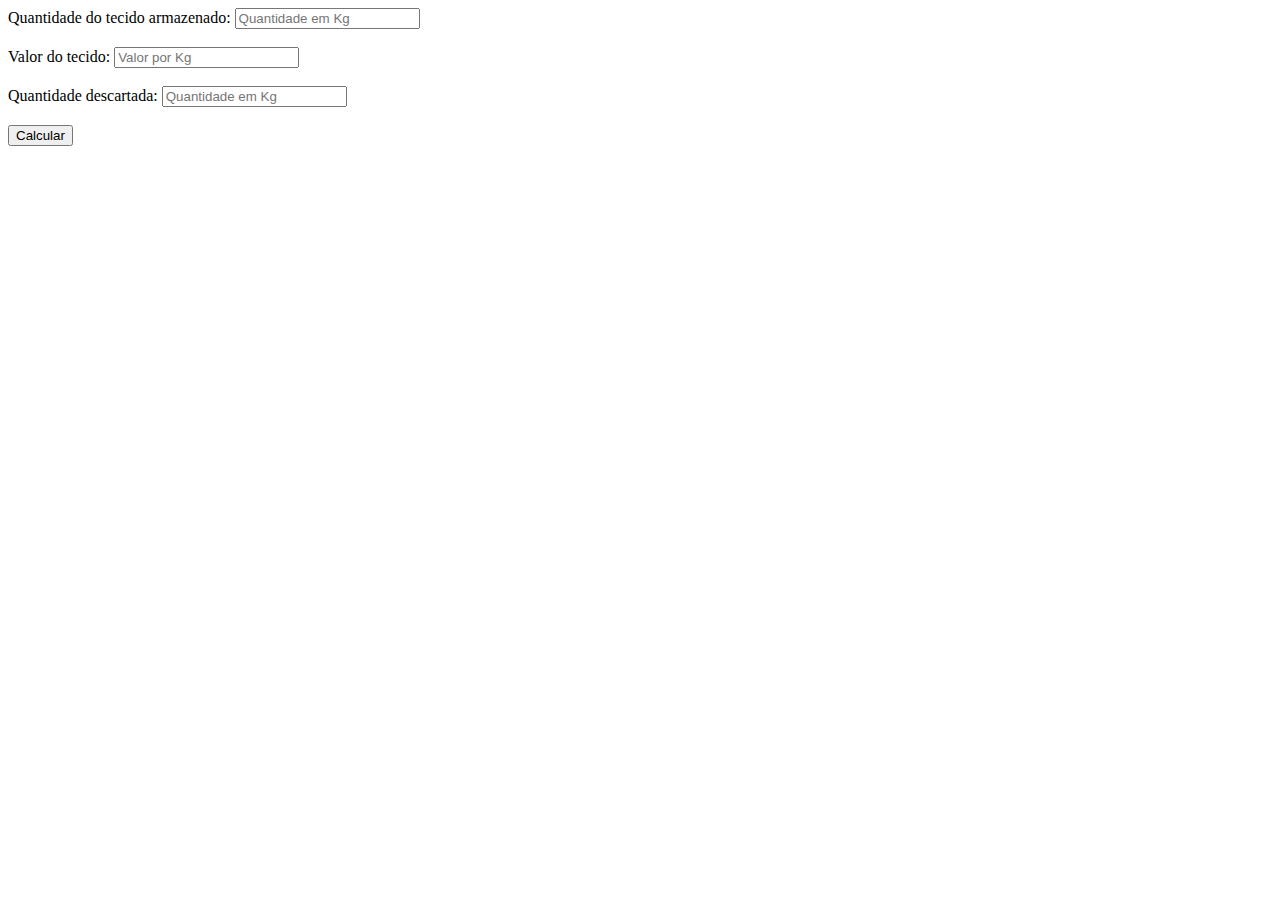
==== Algoritmo (Site)/pages/simulador/simulador_financeiro.html @ eafdde54 "organização de pastas; adição de imagens para page objetivo" ====
<!DOCTYPE html>
<html lang="en">
<head>
    <meta charset="UTF-8">
    <meta http-equiv="X-UA-Compatible" content="IE=edge">
    <meta name="viewport" content="width=device-width, initial-scale=1.0">
    <title>Document</title>
</head>
<body>
    <div class="">
        Quantidade do tecido armazenado: <input id="input_qntTecido" placeholder="Quantidade em Kg">
        <br>
        <br>
        Valor do tecido: <input id="input_valorTecido" placeholder="Valor por Kg">
        <br>
        <br>
        Quantidade descartada: <input id="input_tecidoDescartado" placeholder="Quantidade em Kg">
        <br>
        <br>
        <button onclick="calc()">Calcular</button>
    <div id="resultado">

    </div> 
    </div>
</body>
</html>

<script>
    function calc() {
        var qntTecido = Number(input_qntTecido.value)
        var valorTecido = Number(input_valorTecido.value)
        var tecidoDescartado = Number(input_tecidoDescartado.value)

        lucroTotal = qntTecido * valorTecido 
        percaLucro = tecidoDescartado * valorTecido
        porcentagem = percaLucro*100/lucroTotal

        resultado.innerHTML = `
        Sua perca foi de ${percaLucro.toLocaleString('pt-BR', {style: 'currency', currency: 'BRL'})},
        que equivale a ${porcentagem}% do seu lucro total`
    }
</script>
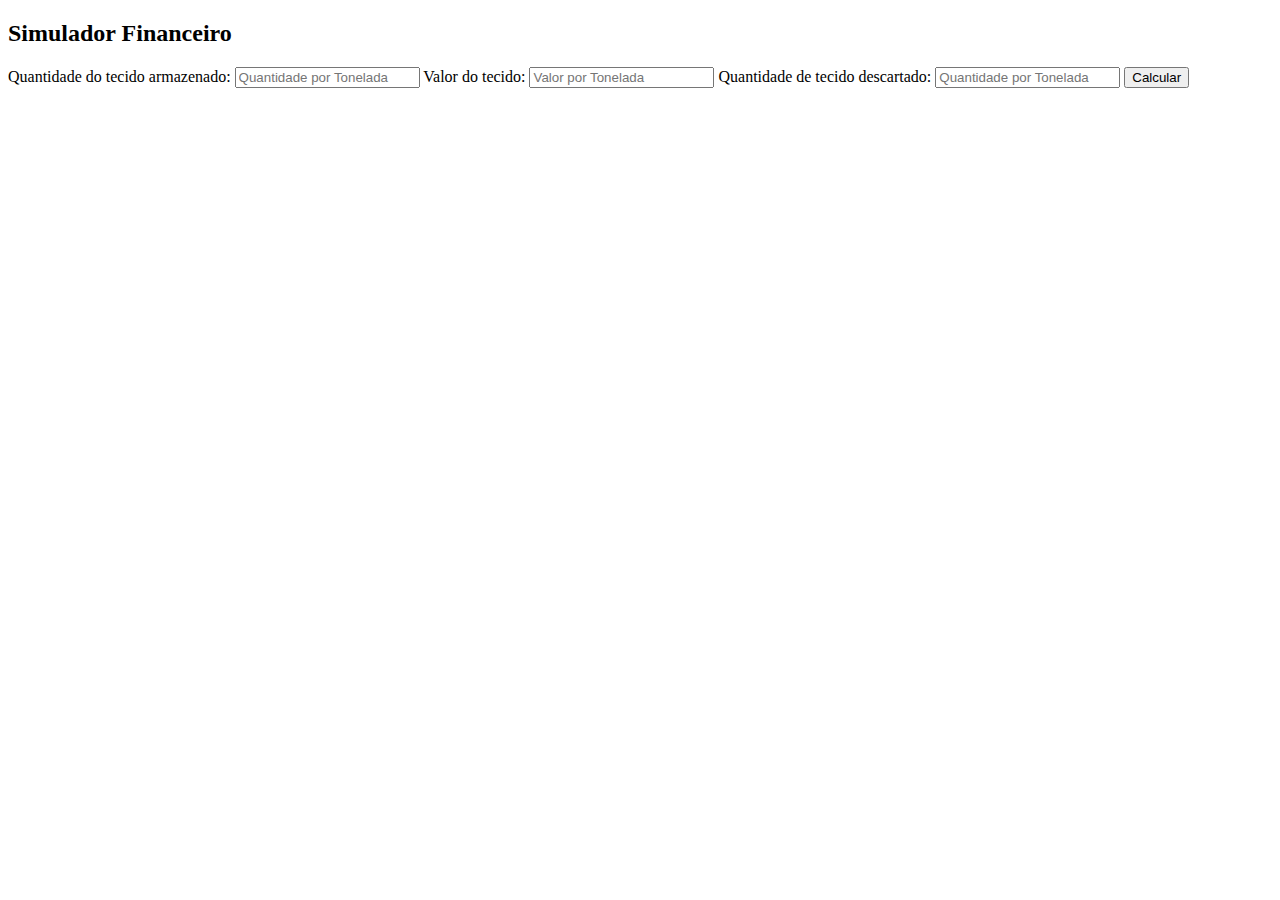
==== commit 28709e32: "html do simulador financeiro" ====
--- a/Algoritmo (Site)/pages/simulador/simulador_financeiro.html
+++ b/Algoritmo (Site)/pages/simulador/simulador_financeiro.html
@@ -1,42 +1,65 @@
 <!DOCTYPE html>
 <html lang="en">
-<head>
-    <meta charset="UTF-8">
-    <meta http-equiv="X-UA-Compatible" content="IE=edge">
-    <meta name="viewport" content="width=device-width, initial-scale=1.0">
+  <head>
+    <meta charset="UTF-8" />
+    <meta http-equiv="X-UA-Compatible" content="IE=edge" />
+    <meta name="viewport" content="width=device-width, initial-scale=1.0" />
     <title>Document</title>
-</head>
-<body>
-    <div class="">
-        Quantidade do tecido armazenado: <input id="input_qntTecido" placeholder="Quantidade em Kg">
-        <br>
-        <br>
-        Valor do tecido: <input id="input_valorTecido" placeholder="Valor por Kg">
-        <br>
-        <br>
-        Quantidade descartada: <input id="input_tecidoDescartado" placeholder="Quantidade em Kg">
-        <br>
-        <br>
-        <button onclick="calc()">Calcular</button>
-    <div id="resultado">
+  </head>
+  <body>
+    <div class="container">
+      <div class="card">
+        <h2>Simulador Financeiro</h2>
+        <div class="form-box">
+          Quantidade do tecido armazenado:
+          <input id="input_qntTecido" placeholder="Quantidade por Tonelada" />
+          Valor do tecido:
+          <input id="input_valorTecido" placeholder="Valor por Tonelada" />
+          Quantidade de tecido descartado:
+          <input
+            id="input_tecidoDescartado"
+            placeholder="Quantidade por Tonelada"
+          />
 
-    </div> 
+          <button onclick="calc()">Calcular</button>
+          <div id="resultado"></div>
+        </div>
+      </div>
     </div>
-</body>
+  </body>
 </html>
 
 <script>
-    function calc() {
-        var qntTecido = Number(input_qntTecido.value)
-        var valorTecido = Number(input_valorTecido.value)
-        var tecidoDescartado = Number(input_tecidoDescartado.value)
+  function calc() {
+    var qntTecido = Number(input_qntTecido.value);
+    var valorTecido = Number(input_valorTecido.value);
+    var tecidoDescartado = Number(input_tecidoDescartado.value);
 
-        lucroTotal = qntTecido * valorTecido 
-        percaLucro = tecidoDescartado * valorTecido
-        porcentagem = percaLucro*100/lucroTotal
+    lucroTotal = qntTecido * valorTecido;
+    percaLucro = tecidoDescartado * valorTecido;
+    porcentagem = (percaLucro * 100) / lucroTotal;
+    lucroAtual = lucroTotal - percaLucro;
 
-        resultado.innerHTML = `
-        Sua perca foi de ${percaLucro.toLocaleString('pt-BR', {style: 'currency', currency: 'BRL'})},
-        que equivale a ${porcentagem}% do seu lucro total`
-    }
-</script>+    resultado.innerHTML = `
+        Seu lucro atual sem o nosso serviço é de 
+        ${lucroAtual.toLocaleString("pt-BR", {
+          style: "currency",
+          currency: "BRL",
+        })}.
+        <br>
+        <br>
+        Seu lucro total com nosso produto seria de 
+        ${lucroTotal.toLocaleString("pt-BR", {
+          style: "currency",
+          currency: "BRL",
+        })}, 
+        que equivale a 
+        ${porcentagem.toFixed(0)}%
+        a mais no seu lucro atual, simbolizando um aumento de 
+        ${percaLucro.toLocaleString("pt-BR", {
+          style: "currency",
+          currency: "BRL",
+        })}.
+        `;
+  }
+</script>
